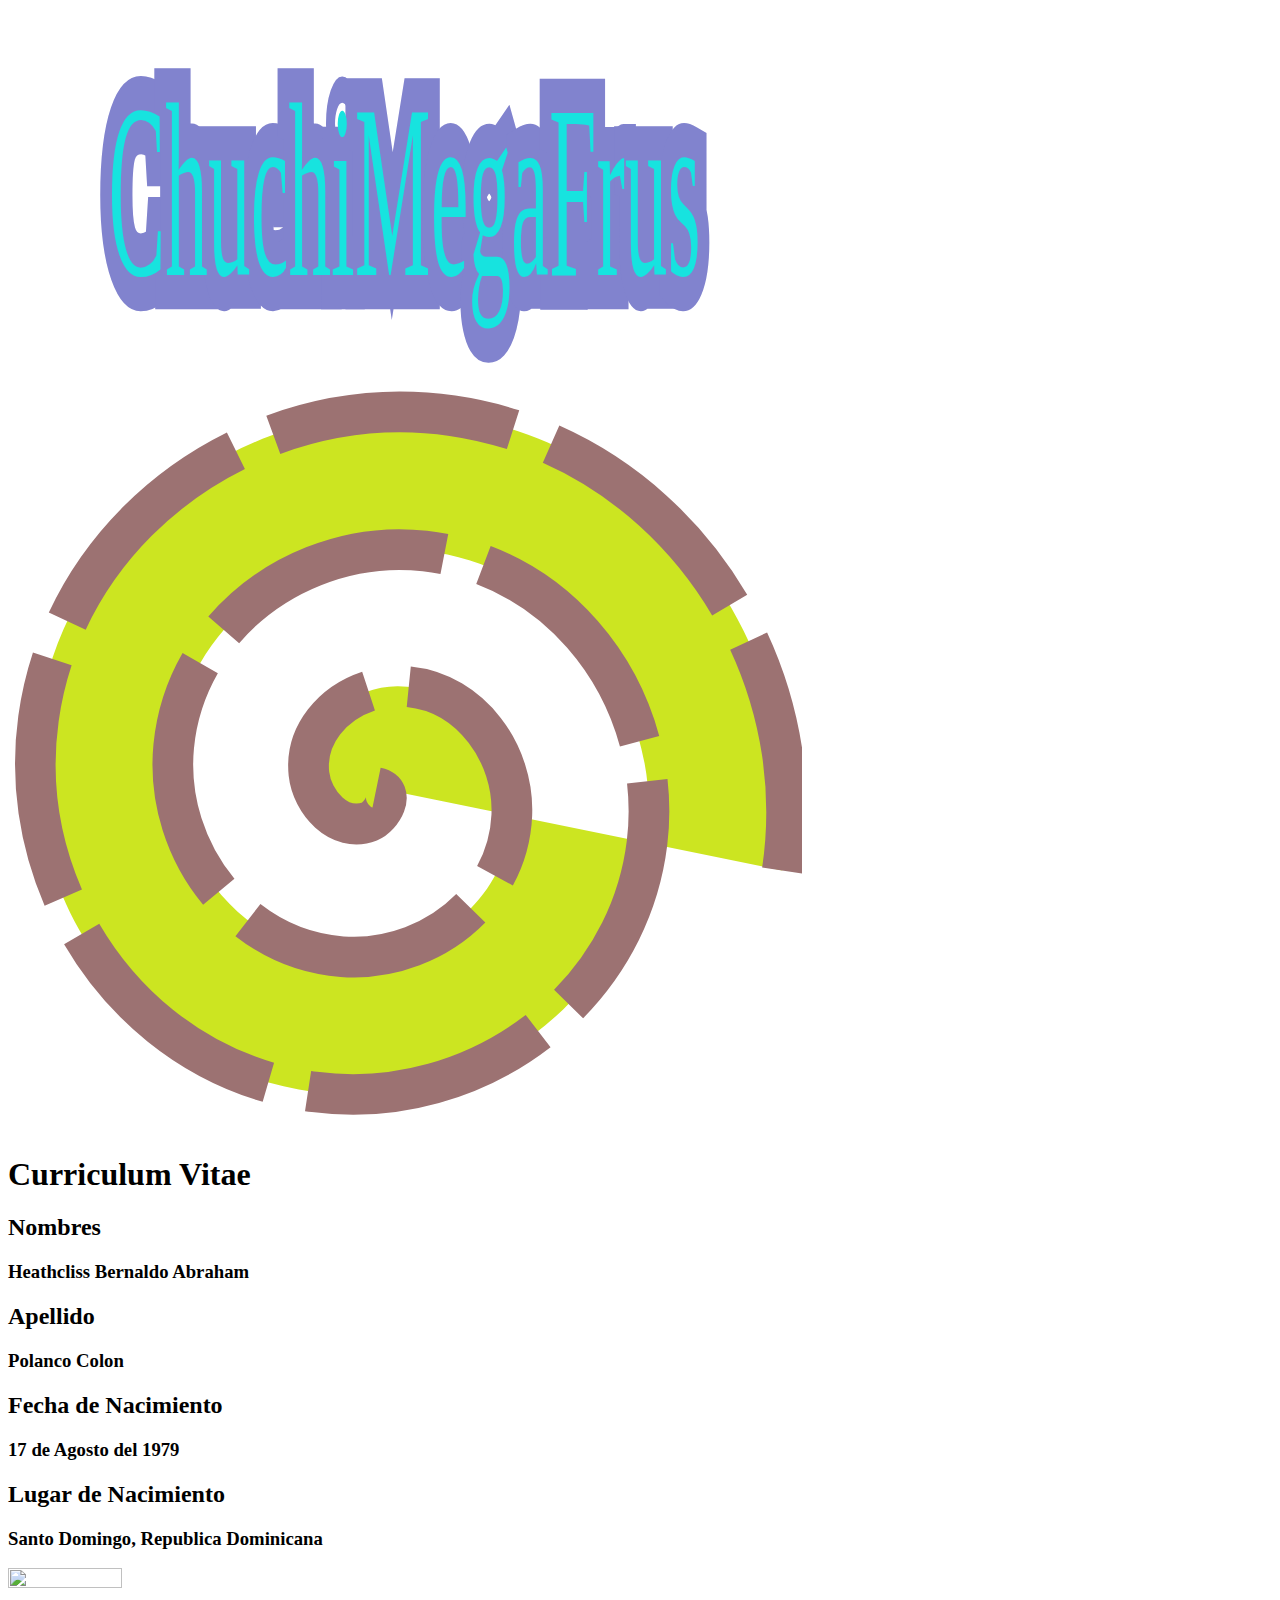
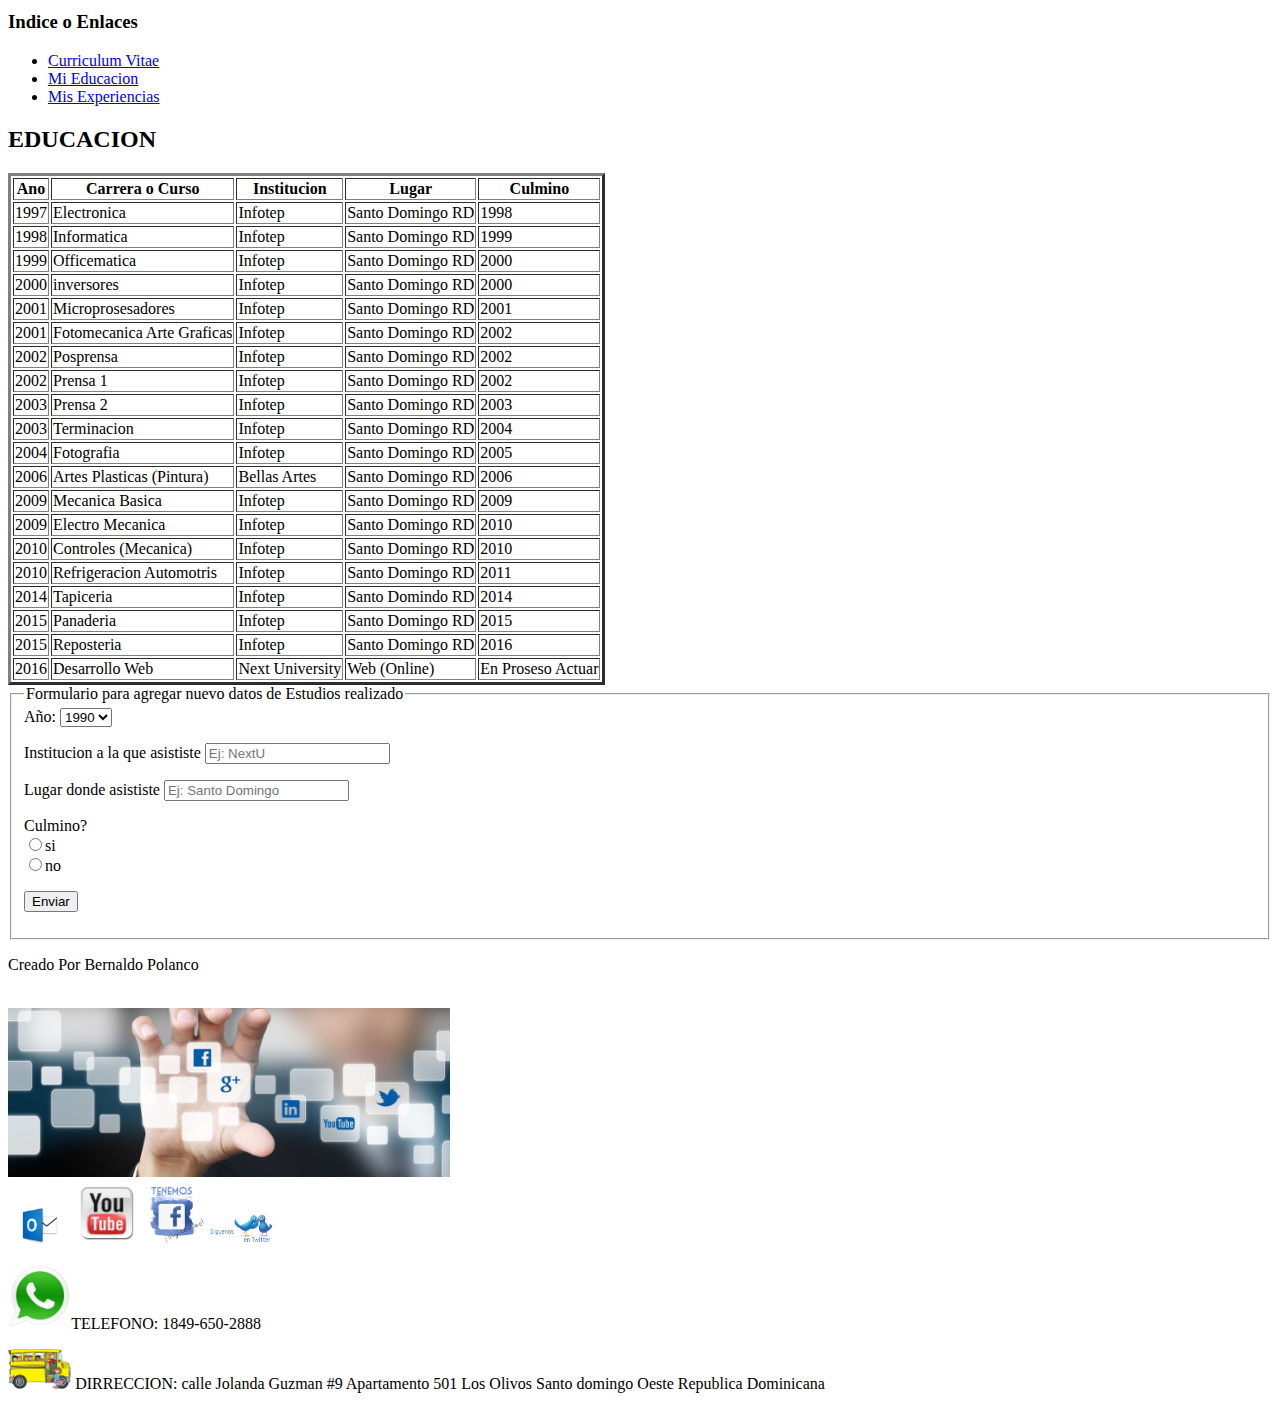
==== educacion.html @ a1d1d721 "Auto stash for cherrypick of "Initial commit"" ====
<!DOCTYPE html>
<html>
<head>
	<meta charset="utf-8">
	<title></title>
</head>
<body>

<?xml version="1.0" encoding="UTF-8" standalone="no"?>
<!-- Created with Inkscape (http://www.inkscape.org/) -->

<svg
   xmlns:osb="http://www.openswatchbook.org/uri/2009/osb"
   xmlns:dc="http://purl.org/dc/elements/1.1/"
   xmlns:cc="http://creativecommons.org/ns#"
   xmlns:rdf="http://www.w3.org/1999/02/22-rdf-syntax-ns#"
   xmlns:svg="http://www.w3.org/2000/svg"
   xmlns="http://www.w3.org/2000/svg"
   xmlns:sodipodi="http://sodipodi.sourceforge.net/DTD/sodipodi-0.dtd"
   xmlns:inkscape="http://www.inkscape.org/namespaces/inkscape"
   width="210mm"
   height="297mm"
   viewBox="0 0 210 297"
   version="1.1"
   id="svg8"
   inkscape:version="0.92.0 r15299"
   sodipodi:docname="logos jicli 1.svg">
  <defs
     id="defs2">
    <linearGradient
       id="linearGradient819"
       osb:paint="solid">
      <stop
         style="stop-color:#000000;stop-opacity:1;"
         offset="0"
         id="stop817" />
    </linearGradient>
  </defs>
  <sodipodi:namedview
     id="base"
     pagecolor="#ffffff"
     bordercolor="#666666"
     borderopacity="1.0"
     inkscape:pageopacity="0.0"
     inkscape:pageshadow="2"
     inkscape:zoom="0.35"
     inkscape:cx="-84.285714"
     inkscape:cy="560"
     inkscape:document-units="mm"
     inkscape:current-layer="layer1"
     showgrid="false"
     inkscape:window-width="1920"
     inkscape:window-height="1057"
     inkscape:window-x="760"
     inkscape:window-y="-8"
     inkscape:window-maximized="1" />
  <metadata
     id="metadata5">
    <rdf:RDF>
      <cc:Work
         rdf:about="">
        <dc:format>image/svg+xml</dc:format>
        <dc:type
           rdf:resource="http://purl.org/dc/dcmitype/StillImage" />
        <dc:title></dc:title>
      </cc:Work>
    </rdf:RDF>
  </metadata>
  <g
     inkscape:label="Capa 1"
     inkscape:groupmode="layer"
     id="layer1">
    <path
       sodipodi:type="spiral"
       style="fill:#cce521;fill-rule:evenodd;stroke:#9c7272;stroke-width:10.7696;fill-opacity:1;stroke-opacity:1;stroke-miterlimit:4;stroke-dasharray:64.6176,10.7696;stroke-dashoffset:0"
       id="path10"
       sodipodi:cx="97.517853"
       sodipodi:cy="206.28571"
       sodipodi:expansion="1"
       sodipodi:revolution="3"
       sodipodi:radius="109.56094"
       sodipodi:argument="-18.6481"
       sodipodi:t0="0"
       d="m 97.517853,206.28571 c 5.382117,1.09917 1.173687,7.79728 -1.826894,8.94543 -8.131389,3.11143 -15.273295,-5.21796 -16.063975,-12.59922 -1.414342,-13.20334 11.037778,-23.08818 23.371546,-23.18252 18.10031,-0.13844 31.05348,16.90721 30.30106,34.14388 -1.00286,22.97377 -22.79039,39.078 -44.916204,37.4196 -27.843078,-2.08694 -47.132167,-28.6792 -44.53814,-55.68853 3.141715,-32.71192 34.570988,-55.20332 66.460864,-51.65669 37.58111,4.17959 63.28509,40.46461 58.77522,77.23319 -5.20682,42.45079 -46.35944,71.37397 -88.005517,65.89377 C 33.75489,280.56766 1.608005,234.53948 8.0635087,188.01677 15.305608,135.82532 66.214981,100.45151 117.61368,107.88593 c 57.0623,8.25361 95.66544,64.04829 87.24939,120.3225" />
    <flowRoot
       xml:space="preserve"
       id="flowRoot2287"
       style="fill:black;fill-opacity:1;stroke:none;font-family:sans-serif;font-style:normal;font-weight:normal;font-size:40px;line-height:25px;letter-spacing:0px;word-spacing:0px"><flowRegion
         id="flowRegion2289"><rect
           id="rect2291"
           width="708.57141"
           height="222.85715"
           x="45.714287"
           y="93.948257" /></flowRegion><flowPara
         id="flowPara2293"></flowPara></flowRoot>    <flowRoot
       xml:space="preserve"
       id="flowRoot2295"
       style="fill:black;fill-opacity:1;stroke:none;font-family:sans-serif;font-style:normal;font-weight:normal;font-size:96px;line-height:25px;letter-spacing:0px;word-spacing:0px;"><flowRegion
         id="flowRegion2297"
         style="font-size:96px;"><rect
           id="rect2299"
           width="740"
           height="254.28572"
           x="28.571428"
           y="56.805401"
           style="font-size:96px;" /></flowRegion><flowPara
         id="flowPara2301"></flowPara></flowRoot>    <flowRoot
       xml:space="preserve"
       id="flowRoot2303"
       style="fill:black;fill-opacity:1;stroke:none;font-family:sans-serif;font-style:normal;font-weight:normal;font-size:74.66666667px;line-height:25px;letter-spacing:0px;word-spacing:0px;"><flowRegion
         id="flowRegion2305"
         style="font-size:74.66666667px;"><rect
           id="rect2307"
           width="694.28571"
           height="111.42857"
           x="62.857143"
           y="73.948257"
           style="font-size:74.66666667px;" /></flowRegion><flowPara
         id="flowPara2309"></flowPara></flowRoot>    <text
       xml:space="preserve"
       style="font-style:normal;font-weight:normal;font-size:18.04998779px;line-height:11.28124237px;font-family:sans-serif;letter-spacing:0px;word-spacing:0px;fill:#17e3df;fill-opacity:1;stroke:#8183ce;stroke-width:10.61720004;stroke-opacity:1;paint-order:stroke fill markers;stroke-miterlimit:4;stroke-dasharray:none;"
       x="179.0545"
       y="41.345509"
       id="text2317"
       transform="scale(0.58597254,1.7065646)"><tspan
         sodipodi:role="line"
         id="tspan2315"
         x="179.0545"
         y="41.345509"
         style="font-style:normal;font-variant:normal;font-weight:normal;font-stretch:normal;font-size:38.5066452px;font-family:'Bauhaus 93';-inkscape-font-specification:'Bauhaus 93, ';text-align:center;text-anchor:middle;fill:#17e3df;fill-opacity:1;stroke:#8183ce;stroke-width:10.61720004;stroke-opacity:1;paint-order:stroke fill markers;stroke-miterlimit:4;stroke-dasharray:none;">ChuchiMegaFrus</tspan></text>
  </g>
</svg>

	<h1>Curriculum Vitae</h1>


	<h2>Nombres</h2>
	<h3>Heathcliss Bernaldo Abraham</h3>

	<h2>Apellido</h2>
	<h3>Polanco Colon</h3>

	<h2>Fecha de Nacimiento</h2>
	<h3>17 de Agosto del 1979</h3>

	<h2>Lugar de Nacimiento</h2>
	<h3>Santo Domingo, Republica Dominicana</h3>

	<img src="imag/jiclimix.jpg" height="30%" width="30%">

	<h3>Indice o Enlaces</h3>

	<ul>
		
		<li><a href="index.html">Curriculum Vitae</a></li>
		<li><a href="educacion.html">Mi Educacion</a></li>
		<li><a href="experiencia.html">Mis Experiencias</a></li>

	</ul>

	<h2>EDUCACION</h2>

	<table border="3">

		<thead>
			
			<tr>
				
				<th>Ano</th>
				<th>Carrera o Curso</th>
				<th>Institucion</th>
				<th>Lugar</th>
				<th>Culmino</th>

			</tr>

		</thead>
		<tbody>
			
			<tr>
				
				<td>1997</td>
				<td>Electronica</td>
				<td>Infotep</td>
				<td>Santo Domingo RD</td>
				<td>1998</td>

			</tr>

			<tr>
				
				<td>1998</td>
				<td>Informatica</td>
				<td>Infotep</td>
				<td>Santo Domingo RD</td>
				<td>1999</td>

			</tr>

			<tr>
				
				<td>1999</td>
				<td>Officematica</td>
				<td>Infotep</td>
				<td>Santo Domingo RD</td>
				<td>2000</td>

			</tr>

			<tr>
				
				<td>2000</td>
				<td>inversores</td>
				<td>Infotep</td>
				<td>Santo Domingo RD</td>
				<td>2000</td>

			</tr>

			<tr>
				
				<td>2001</td>
				<td>Microprosesadores</td>
				<td>Infotep</td>
				<td>Santo Domingo RD</td>
				<td>2001</td>

			</tr>

			<tr>
				
				<td>2001</td>
				<td>Fotomecanica Arte Graficas</td>
				<td>Infotep</td>
				<td>Santo Domingo RD</td>
				<td>2002</td>

			</tr>

			<tr>
				
				<td>2002</td>
				<td>Posprensa</td>
				<td>Infotep</td>
				<td>Santo Domingo RD</td>
				<td>2002</td>

			</tr>

			<tr>
				
				<td>2002</td>
				<td>Prensa 1</td>
				<td>Infotep</td>
				<td>Santo Domingo RD</td>
				<td>2002</td>

			</tr>

			<tr>
				
				<td>2003</td>
				<td>Prensa 2</td>
				<td>Infotep</td>
				<td>Santo Domingo RD</td>
				<td>2003</td>

			</tr>

			<tr>
				
				<td>2003</td>
				<td>Terminacion</td>
				<td>Infotep</td>
				<td>Santo Domingo RD</td>
				<td>2004</td>

			</tr>

			<tr>
				
				<td>2004</td>
				<td>Fotografia</td>
				<td>Infotep</td>
				<td>Santo Domingo RD</td>
				<td>2005</td>

			</tr>

			<tr>
				
				<td>2006</td>
				<td>Artes Plasticas (Pintura)</td>
				<td>Bellas Artes</td>
				<td>Santo Domingo RD</td>
				<td>2006</td>

			</tr>

			<tr>
				
				<td>2009</td>
				<td>Mecanica Basica</td>
				<td>Infotep</td>
				<td>Santo Domingo RD</td>
				<td>2009</td>

			</tr>

			<tr>
				
				<td>2009</td>
				<td>Electro Mecanica</td>
				<td>Infotep</td>
				<td>Santo Domingo RD</td>
				<td>2010</td>

			</tr>

			<tr>
				
				<td>2010</td>
				<td>Controles (Mecanica)</td>
				<td>Infotep</td>
				<td>Santo Domingo RD</td>
				<td>2010</td>

			</tr>

			<tr>
				
				<td>2010</td>
				<td>Refrigeracion Automotris</td>
				<td>Infotep</td>
				<td>Santo Domingo RD</td>
				<td>2011</td>

			</tr>

			<tr>
				
				<td>2014</td>
				<td>Tapiceria</td>
				<td>Infotep</td>
				<td>Santo Domindo RD</td>
				<td>2014</td>

			</tr>

			<tr>
				
				<td>2015</td>
				<td>Panaderia</td>
				<td>Infotep</td>
				<td>Santo Domingo RD</td>
				<td>2015</td>

			</tr>

			<tr>
				
				<td>2015</td>
				<td>Reposteria</td>
				<td>Infotep</td>
				<td>Santo Domingo RD</td>
				<td>2016</td>

			</tr>

			<tr>
				
				<td>2016</td>
				<td>Desarrollo Web</td>
				<td>Next University</td>
				<td>Web (Online)</td>
				<td>En Proseso Actuar</td>
				
			</tr>

		</tbody>

	</table>

	<form autocomplete="on">

		<fieldset>

			<legend>Formulario para agregar nuevo datos de Estudios realizado</legend>

			<label for="Año">Año:</label>
				<select >
				<option >1990</option>
				<option >1991</option>
				<option >1992</option>
				<option >1993</option>
				<option >1994</option>
				<option >1995</option>
				<option >1996</option>
				<option >1997</option>
				<option >1998</option>
				<option >1999</option>
				<option >2000</option>
				<option >2001</option>
				<option >2002</option>
				<option >2003</option>
				<option >2004</option>
				<option >2005</option>
				<option >2006</option>
				<option >2007</option>
				<option >2008</option>
				<option >2009</option>
				<option >2010</option>
				<option >2011</option>
				<option >2012</option>
				<option >2013</option>
				<option >2014</option>
				<option >2015</option>
				<option >2016</option>
				<option >2017</option>
				</select>

			<p>
			<label>Institucion a la que asististe</label>
			<input type="text" name="Institucion" placeholder="Ej: NextU" required="on">
			</p>

			<p>
			<label>Lugar donde asististe</label>
			<input type="text" name="Lugar" placeholder="Ej: Santo Domingo">
			</p>

			<p>
				<label>Culmino?</label><br>
				<input type="radio" name="gender" value="si">si<br>
				<input type="radio" name="gender" value="no">no<br>
			</p>

			<p>
				<input type="submit" name="enviar" value="Enviar">
			</p>

		</fieldset>

	</form>

	<footer>
      
    <p>Creado Por Bernaldo Polanco</p><br>

    <img src="imag/siguenos aqui.jpg" width="35%" height="20%"><br>

	    <a href="mailto:heathclisspc@hotmail.com"><img src="imag/hotmail.jpg" width="5%" height="5%"></a>

	    

	    <a href="http://www.youtube.com"><img src="imag/youtube.png" width="5%" height="5%"></a>

	    

	    <a href="http://www.facebook.com"><img src="imag/facebook.png" width="5%" height="5%"></a>

	    

	    <a href="http://www.twitter.com"><img src="imag/twitter.png" width="5%" height="5%"></a><br>

	    

    <p><img src="imag/telefono_1.jpg" width="5%" height="5%">TELEFONO: 1849-650-2888</p>

    <p><img src="imag/Autobus.jpg" width="5%" height="5%"> DIRRECCION: calle Jolanda Guzman #9 Apartamento 501 Los Olivos Santo domingo Oeste Republica Dominicana</p>

    </footer>

</body>
</html>
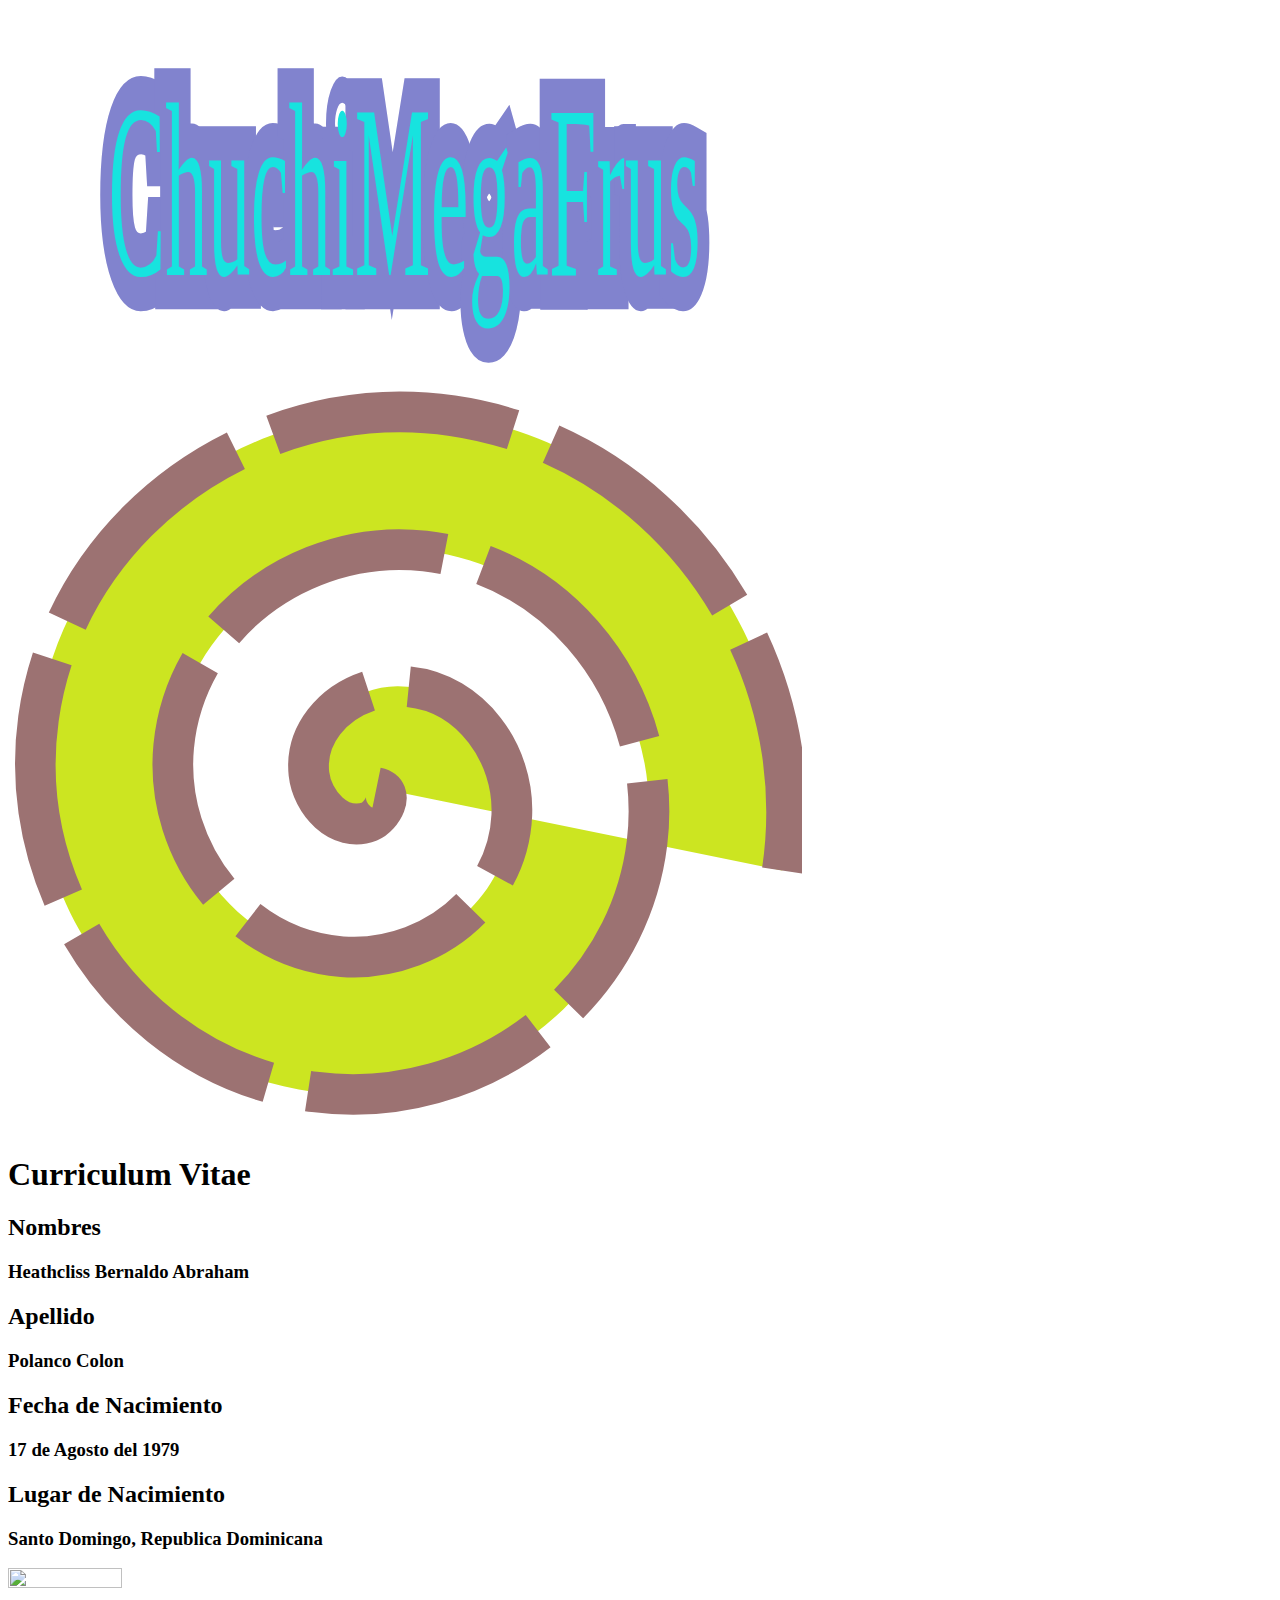
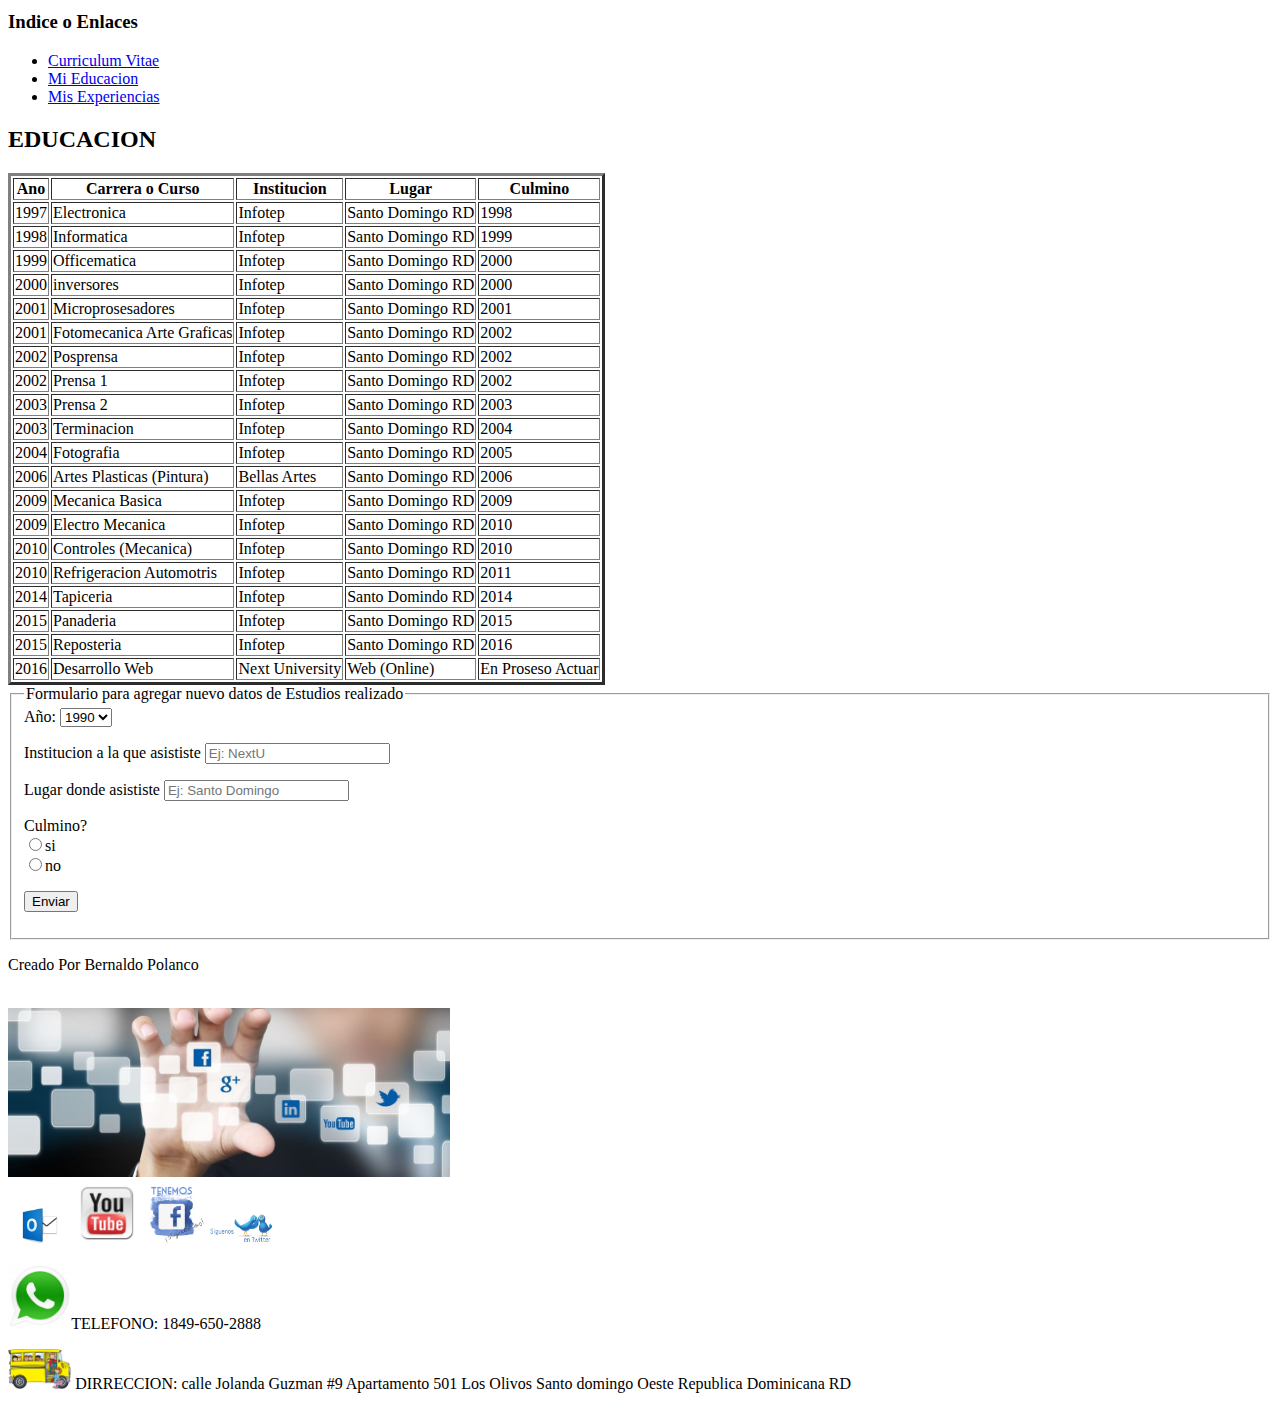
==== commit da3d71fe: "los RD del pais" ====
--- a/educacion.html
+++ b/educacion.html
@@ -467,7 +467,7 @@
 
     <p><img src="imag/telefono_1.jpg" width="5%" height="5%">TELEFONO: 1849-650-2888</p>
 
-    <p><img src="imag/Autobus.jpg" width="5%" height="5%"> DIRRECCION: calle Jolanda Guzman #9 Apartamento 501 Los Olivos Santo domingo Oeste Republica Dominicana</p>
+    <p><img src="imag/Autobus.jpg" width="5%" height="5%"> DIRRECCION: calle Jolanda Guzman #9 Apartamento 501 Los Olivos Santo domingo Oeste Republica Dominicana RD</p>
 
     </footer>
 
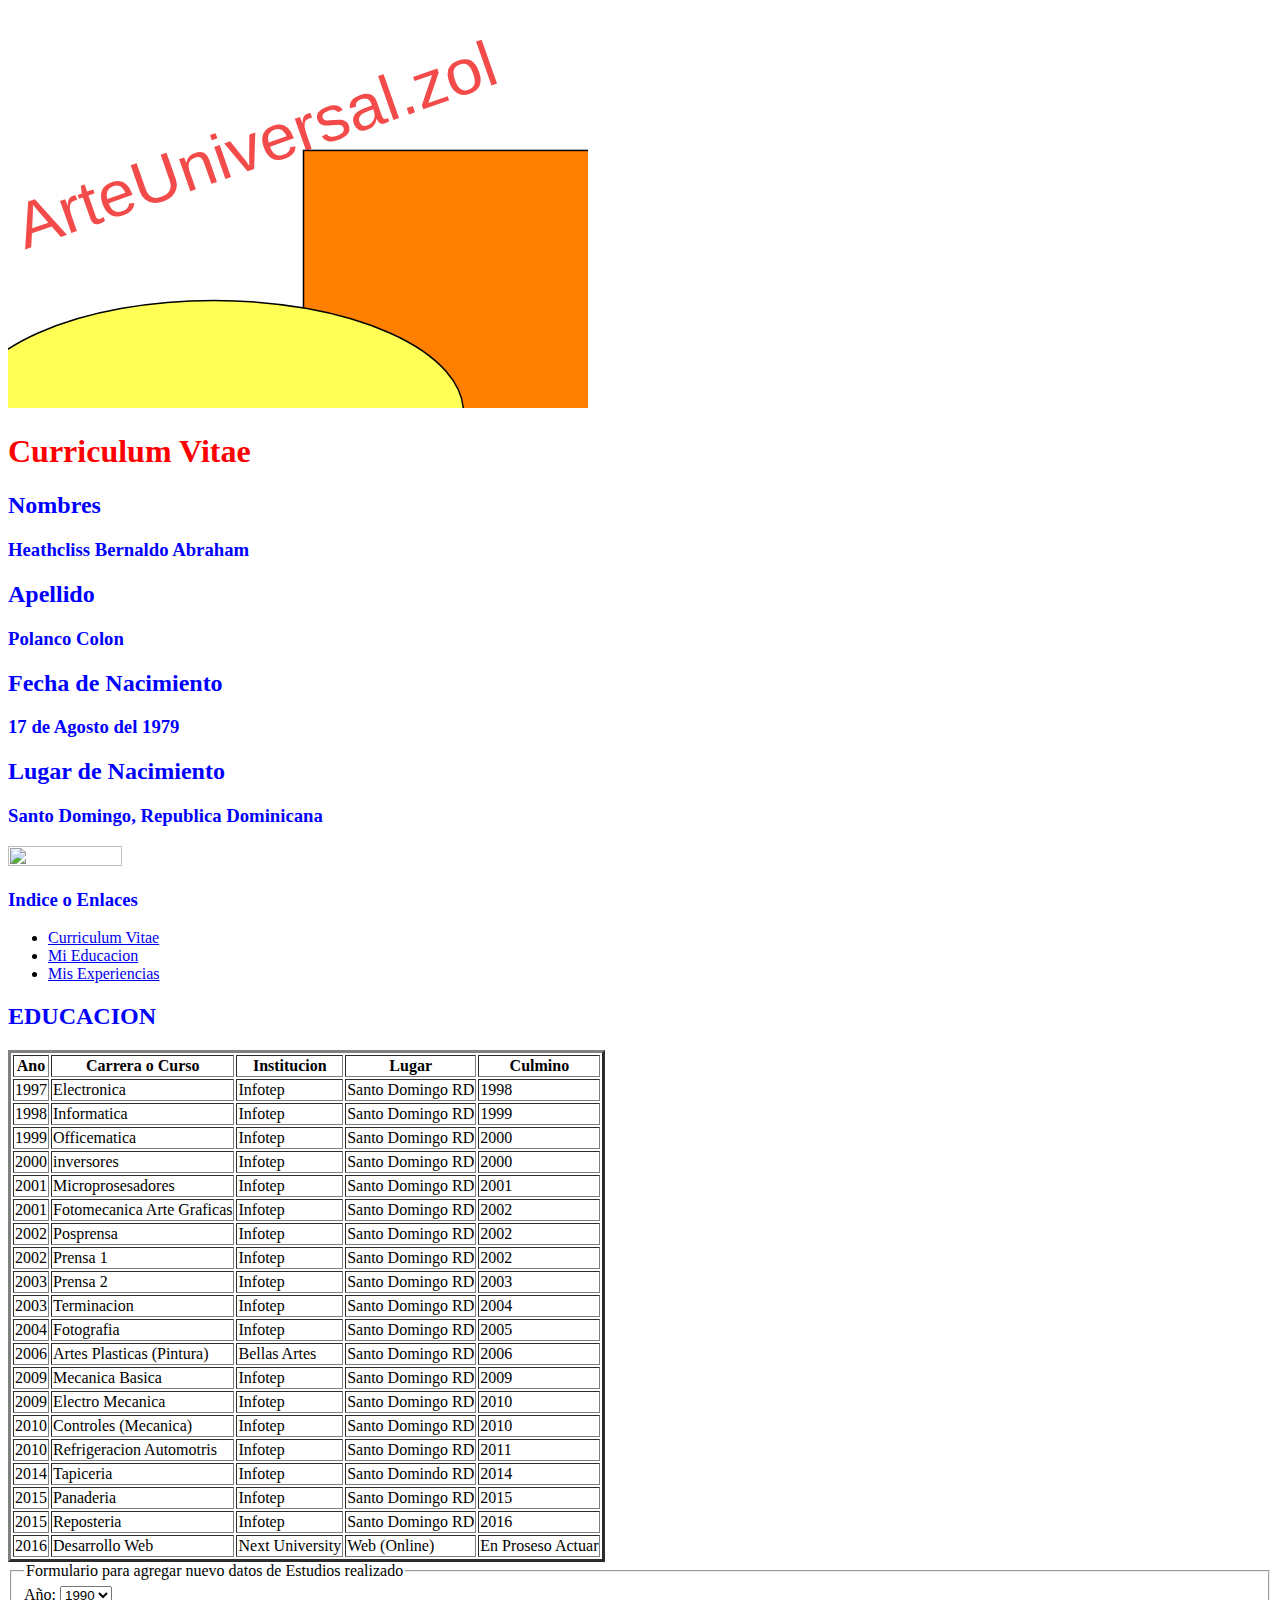
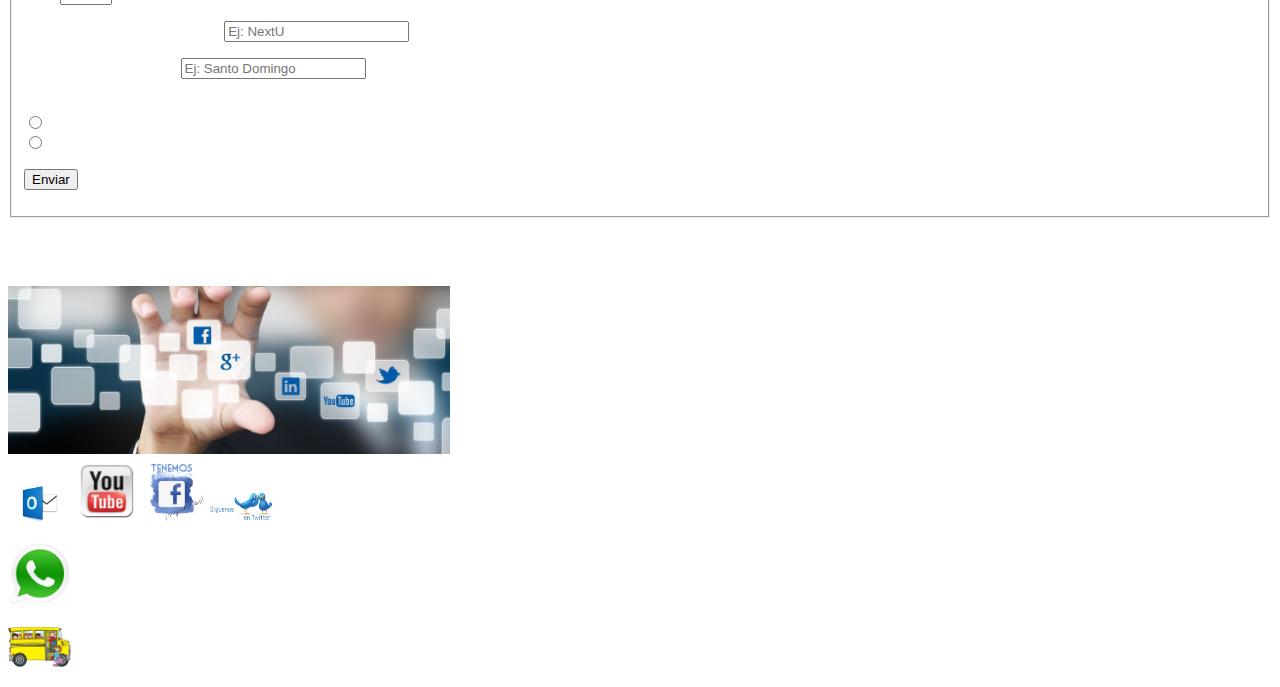
==== commit b4af9074: "css agregados mas cambios en los html" ====
--- a/educacion.html
+++ b/educacion.html
@@ -1,475 +1,370 @@
 <!DOCTYPE html>
 <html>
-<head>
-	<meta charset="utf-8">
-	<title></title>
-</head>
-<body>
-
-<?xml version="1.0" encoding="UTF-8" standalone="no"?>
-<!-- Created with Inkscape (http://www.inkscape.org/) -->
-
-<svg
-   xmlns:osb="http://www.openswatchbook.org/uri/2009/osb"
-   xmlns:dc="http://purl.org/dc/elements/1.1/"
-   xmlns:cc="http://creativecommons.org/ns#"
-   xmlns:rdf="http://www.w3.org/1999/02/22-rdf-syntax-ns#"
-   xmlns:svg="http://www.w3.org/2000/svg"
-   xmlns="http://www.w3.org/2000/svg"
-   xmlns:sodipodi="http://sodipodi.sourceforge.net/DTD/sodipodi-0.dtd"
-   xmlns:inkscape="http://www.inkscape.org/namespaces/inkscape"
-   width="210mm"
-   height="297mm"
-   viewBox="0 0 210 297"
-   version="1.1"
-   id="svg8"
-   inkscape:version="0.92.0 r15299"
-   sodipodi:docname="logos jicli 1.svg">
-  <defs
-     id="defs2">
-    <linearGradient
-       id="linearGradient819"
-       osb:paint="solid">
-      <stop
-         style="stop-color:#000000;stop-opacity:1;"
-         offset="0"
-         id="stop817" />
-    </linearGradient>
-  </defs>
-  <sodipodi:namedview
-     id="base"
-     pagecolor="#ffffff"
-     bordercolor="#666666"
-     borderopacity="1.0"
-     inkscape:pageopacity="0.0"
-     inkscape:pageshadow="2"
-     inkscape:zoom="0.35"
-     inkscape:cx="-84.285714"
-     inkscape:cy="560"
-     inkscape:document-units="mm"
-     inkscape:current-layer="layer1"
-     showgrid="false"
-     inkscape:window-width="1920"
-     inkscape:window-height="1057"
-     inkscape:window-x="760"
-     inkscape:window-y="-8"
-     inkscape:window-maximized="1" />
-  <metadata
-     id="metadata5">
-    <rdf:RDF>
-      <cc:Work
-         rdf:about="">
-        <dc:format>image/svg+xml</dc:format>
-        <dc:type
-           rdf:resource="http://purl.org/dc/dcmitype/StillImage" />
-        <dc:title></dc:title>
-      </cc:Work>
-    </rdf:RDF>
-  </metadata>
-  <g
-     inkscape:label="Capa 1"
-     inkscape:groupmode="layer"
-     id="layer1">
-    <path
-       sodipodi:type="spiral"
-       style="fill:#cce521;fill-rule:evenodd;stroke:#9c7272;stroke-width:10.7696;fill-opacity:1;stroke-opacity:1;stroke-miterlimit:4;stroke-dasharray:64.6176,10.7696;stroke-dashoffset:0"
-       id="path10"
-       sodipodi:cx="97.517853"
-       sodipodi:cy="206.28571"
-       sodipodi:expansion="1"
-       sodipodi:revolution="3"
-       sodipodi:radius="109.56094"
-       sodipodi:argument="-18.6481"
-       sodipodi:t0="0"
-       d="m 97.517853,206.28571 c 5.382117,1.09917 1.173687,7.79728 -1.826894,8.94543 -8.131389,3.11143 -15.273295,-5.21796 -16.063975,-12.59922 -1.414342,-13.20334 11.037778,-23.08818 23.371546,-23.18252 18.10031,-0.13844 31.05348,16.90721 30.30106,34.14388 -1.00286,22.97377 -22.79039,39.078 -44.916204,37.4196 -27.843078,-2.08694 -47.132167,-28.6792 -44.53814,-55.68853 3.141715,-32.71192 34.570988,-55.20332 66.460864,-51.65669 37.58111,4.17959 63.28509,40.46461 58.77522,77.23319 -5.20682,42.45079 -46.35944,71.37397 -88.005517,65.89377 C 33.75489,280.56766 1.608005,234.53948 8.0635087,188.01677 15.305608,135.82532 66.214981,100.45151 117.61368,107.88593 c 57.0623,8.25361 95.66544,64.04829 87.24939,120.3225" />
-    <flowRoot
-       xml:space="preserve"
-       id="flowRoot2287"
-       style="fill:black;fill-opacity:1;stroke:none;font-family:sans-serif;font-style:normal;font-weight:normal;font-size:40px;line-height:25px;letter-spacing:0px;word-spacing:0px"><flowRegion
-         id="flowRegion2289"><rect
-           id="rect2291"
-           width="708.57141"
-           height="222.85715"
-           x="45.714287"
-           y="93.948257" /></flowRegion><flowPara
-         id="flowPara2293"></flowPara></flowRoot>    <flowRoot
-       xml:space="preserve"
-       id="flowRoot2295"
-       style="fill:black;fill-opacity:1;stroke:none;font-family:sans-serif;font-style:normal;font-weight:normal;font-size:96px;line-height:25px;letter-spacing:0px;word-spacing:0px;"><flowRegion
-         id="flowRegion2297"
-         style="font-size:96px;"><rect
-           id="rect2299"
-           width="740"
-           height="254.28572"
-           x="28.571428"
-           y="56.805401"
-           style="font-size:96px;" /></flowRegion><flowPara
-         id="flowPara2301"></flowPara></flowRoot>    <flowRoot
-       xml:space="preserve"
-       id="flowRoot2303"
-       style="fill:black;fill-opacity:1;stroke:none;font-family:sans-serif;font-style:normal;font-weight:normal;font-size:74.66666667px;line-height:25px;letter-spacing:0px;word-spacing:0px;"><flowRegion
-         id="flowRegion2305"
-         style="font-size:74.66666667px;"><rect
-           id="rect2307"
-           width="694.28571"
-           height="111.42857"
-           x="62.857143"
-           y="73.948257"
-           style="font-size:74.66666667px;" /></flowRegion><flowPara
-         id="flowPara2309"></flowPara></flowRoot>    <text
-       xml:space="preserve"
-       style="font-style:normal;font-weight:normal;font-size:18.04998779px;line-height:11.28124237px;font-family:sans-serif;letter-spacing:0px;word-spacing:0px;fill:#17e3df;fill-opacity:1;stroke:#8183ce;stroke-width:10.61720004;stroke-opacity:1;paint-order:stroke fill markers;stroke-miterlimit:4;stroke-dasharray:none;"
-       x="179.0545"
-       y="41.345509"
-       id="text2317"
-       transform="scale(0.58597254,1.7065646)"><tspan
-         sodipodi:role="line"
-         id="tspan2315"
-         x="179.0545"
-         y="41.345509"
-         style="font-style:normal;font-variant:normal;font-weight:normal;font-stretch:normal;font-size:38.5066452px;font-family:'Bauhaus 93';-inkscape-font-specification:'Bauhaus 93, ';text-align:center;text-anchor:middle;fill:#17e3df;fill-opacity:1;stroke:#8183ce;stroke-width:10.61720004;stroke-opacity:1;paint-order:stroke fill markers;stroke-miterlimit:4;stroke-dasharray:none;">ChuchiMegaFrus</tspan></text>
-  </g>
-</svg>
-
-	<h1>Curriculum Vitae</h1>
-
-
-	<h2>Nombres</h2>
-	<h3>Heathcliss Bernaldo Abraham</h3>
-
-	<h2>Apellido</h2>
-	<h3>Polanco Colon</h3>
-
-	<h2>Fecha de Nacimiento</h2>
-	<h3>17 de Agosto del 1979</h3>
-
-	<h2>Lugar de Nacimiento</h2>
-	<h3>Santo Domingo, Republica Dominicana</h3>
-
-	<img src="imag/jiclimix.jpg" height="30%" width="30%">
-
-	<h3>Indice o Enlaces</h3>
-
-	<ul>
-		
-		<li><a href="index.html">Curriculum Vitae</a></li>
-		<li><a href="educacion.html">Mi Educacion</a></li>
-		<li><a href="experiencia.html">Mis Experiencias</a></li>
-
-	</ul>
-
-	<h2>EDUCACION</h2>
-
-	<table border="3">
-
-		<thead>
-			
-			<tr>
+	<head>
+		<meta charset="utf-8">
+		<title>Educacion</title>
+		<link rel="stylesheet" type="text/css" href="css/estilos3.css">
+	</head>
+	<body>
+
+		<svg width="580" height="400" xmlns="http://www.w3.org/2000/svg">
+		 <!-- Created with Method Draw - http://github.com/duopixel/Method-Draw/ -->
+
+		 <g>
+		  <title>background</title>
+		  <rect fill="#fff" id="canvas_background" height="402" width="582" y="-1" x="-1"/>
+		  <g display="none" overflow="visible" y="0" x="0" height="100%" width="100%" id="canvasGrid">
+		   <rect fill="url(#gridpattern)" stroke-width="0" y="0" x="0" height="100%" width="100%"/>
+		  </g>
+		 </g>
+		 <g>
+		  <title>Layer 1</title>
+		  <rect id="svg_1" height="374" width="556" y="142.450012" x="295.5" stroke-width="1.5" stroke="#000" fill="#ff7f00"/>
+		  <ellipse ry="112" rx="249.5" id="svg_2" cy="404.450012" cx="206" stroke-width="1.5" stroke="#000" fill="#ffff56"/>
+		  <text transform="matrix(15.4987, 0, 0, 1, -3989.08, 0)" xml:space="preserve" text-anchor="start" font-family="Helvetica, Arial, sans-serif" font-size="24" id="svg_5" y="92.450012" x="261.5" stroke-opacity="null" stroke-width="0" stroke="#000" fill="#000000"/>
+		  <text opacity="0.75" transform="rotate(-19.3623, 247.223, 136.595) matrix(2.78363, 0, 0, 2.67783, -55.0618, -63.2141)" xml:space="preserve" text-anchor="start" font-family="Oswald, sans-serif" font-size="24" id="svg_6" y="83.037135" x="18.100704" stroke-width="0" stroke="#0000ff" fill="#ef0e0e">ArteUniversal.zol</text>
+		 </g>
+		</svg>
+
+			<h1>Curriculum Vitae</h1>
+
+
+			<h2>Nombres</h2>
+			<h3>Heathcliss Bernaldo Abraham</h3>
+
+			<h2>Apellido</h2>
+			<h3>Polanco Colon</h3>
+
+			<h2>Fecha de Nacimiento</h2>
+			<h3>17 de Agosto del 1979</h3>
+
+			<h2>Lugar de Nacimiento</h2>
+			<h3>Santo Domingo, Republica Dominicana</h3>
+
+			<img src="imag/jiclimix.jpg" height="30%" width="30%">
+
+			<h3>Indice o Enlaces</h3>
+
+			<ul>
 				
-				<th>Ano</th>
-				<th>Carrera o Curso</th>
-				<th>Institucion</th>
-				<th>Lugar</th>
-				<th>Culmino</th>
-
-			</tr>
-
-		</thead>
-		<tbody>
-			
-			<tr>
-				
-				<td>1997</td>
-				<td>Electronica</td>
-				<td>Infotep</td>
-				<td>Santo Domingo RD</td>
-				<td>1998</td>
-
-			</tr>
-
-			<tr>
-				
-				<td>1998</td>
-				<td>Informatica</td>
-				<td>Infotep</td>
-				<td>Santo Domingo RD</td>
-				<td>1999</td>
-
-			</tr>
-
-			<tr>
-				
-				<td>1999</td>
-				<td>Officematica</td>
-				<td>Infotep</td>
-				<td>Santo Domingo RD</td>
-				<td>2000</td>
-
-			</tr>
-
-			<tr>
-				
-				<td>2000</td>
-				<td>inversores</td>
-				<td>Infotep</td>
-				<td>Santo Domingo RD</td>
-				<td>2000</td>
-
-			</tr>
-
-			<tr>
-				
-				<td>2001</td>
-				<td>Microprosesadores</td>
-				<td>Infotep</td>
-				<td>Santo Domingo RD</td>
-				<td>2001</td>
-
-			</tr>
-
-			<tr>
-				
-				<td>2001</td>
-				<td>Fotomecanica Arte Graficas</td>
-				<td>Infotep</td>
-				<td>Santo Domingo RD</td>
-				<td>2002</td>
-
-			</tr>
-
-			<tr>
-				
-				<td>2002</td>
-				<td>Posprensa</td>
-				<td>Infotep</td>
-				<td>Santo Domingo RD</td>
-				<td>2002</td>
-
-			</tr>
-
-			<tr>
-				
-				<td>2002</td>
-				<td>Prensa 1</td>
-				<td>Infotep</td>
-				<td>Santo Domingo RD</td>
-				<td>2002</td>
-
-			</tr>
-
-			<tr>
-				
-				<td>2003</td>
-				<td>Prensa 2</td>
-				<td>Infotep</td>
-				<td>Santo Domingo RD</td>
-				<td>2003</td>
-
-			</tr>
-
-			<tr>
-				
-				<td>2003</td>
-				<td>Terminacion</td>
-				<td>Infotep</td>
-				<td>Santo Domingo RD</td>
-				<td>2004</td>
-
-			</tr>
-
-			<tr>
-				
-				<td>2004</td>
-				<td>Fotografia</td>
-				<td>Infotep</td>
-				<td>Santo Domingo RD</td>
-				<td>2005</td>
-
-			</tr>
-
-			<tr>
-				
-				<td>2006</td>
-				<td>Artes Plasticas (Pintura)</td>
-				<td>Bellas Artes</td>
-				<td>Santo Domingo RD</td>
-				<td>2006</td>
-
-			</tr>
-
-			<tr>
-				
-				<td>2009</td>
-				<td>Mecanica Basica</td>
-				<td>Infotep</td>
-				<td>Santo Domingo RD</td>
-				<td>2009</td>
-
-			</tr>
-
-			<tr>
-				
-				<td>2009</td>
-				<td>Electro Mecanica</td>
-				<td>Infotep</td>
-				<td>Santo Domingo RD</td>
-				<td>2010</td>
-
-			</tr>
-
-			<tr>
-				
-				<td>2010</td>
-				<td>Controles (Mecanica)</td>
-				<td>Infotep</td>
-				<td>Santo Domingo RD</td>
-				<td>2010</td>
-
-			</tr>
-
-			<tr>
-				
-				<td>2010</td>
-				<td>Refrigeracion Automotris</td>
-				<td>Infotep</td>
-				<td>Santo Domingo RD</td>
-				<td>2011</td>
-
-			</tr>
-
-			<tr>
-				
-				<td>2014</td>
-				<td>Tapiceria</td>
-				<td>Infotep</td>
-				<td>Santo Domindo RD</td>
-				<td>2014</td>
-
-			</tr>
-
-			<tr>
-				
-				<td>2015</td>
-				<td>Panaderia</td>
-				<td>Infotep</td>
-				<td>Santo Domingo RD</td>
-				<td>2015</td>
-
-			</tr>
-
-			<tr>
-				
-				<td>2015</td>
-				<td>Reposteria</td>
-				<td>Infotep</td>
-				<td>Santo Domingo RD</td>
-				<td>2016</td>
-
-			</tr>
-
-			<tr>
-				
-				<td>2016</td>
-				<td>Desarrollo Web</td>
-				<td>Next University</td>
-				<td>Web (Online)</td>
-				<td>En Proseso Actuar</td>
-				
-			</tr>
-
-		</tbody>
-
-	</table>
-
-	<form autocomplete="on">
-
-		<fieldset>
-
-			<legend>Formulario para agregar nuevo datos de Estudios realizado</legend>
-
-			<label for="Año">Año:</label>
-				<select >
-				<option >1990</option>
-				<option >1991</option>
-				<option >1992</option>
-				<option >1993</option>
-				<option >1994</option>
-				<option >1995</option>
-				<option >1996</option>
-				<option >1997</option>
-				<option >1998</option>
-				<option >1999</option>
-				<option >2000</option>
-				<option >2001</option>
-				<option >2002</option>
-				<option >2003</option>
-				<option >2004</option>
-				<option >2005</option>
-				<option >2006</option>
-				<option >2007</option>
-				<option >2008</option>
-				<option >2009</option>
-				<option >2010</option>
-				<option >2011</option>
-				<option >2012</option>
-				<option >2013</option>
-				<option >2014</option>
-				<option >2015</option>
-				<option >2016</option>
-				<option >2017</option>
-				</select>
-
-			<p>
-			<label>Institucion a la que asististe</label>
-			<input type="text" name="Institucion" placeholder="Ej: NextU" required="on">
-			</p>
-
-			<p>
-			<label>Lugar donde asististe</label>
-			<input type="text" name="Lugar" placeholder="Ej: Santo Domingo">
-			</p>
-
-			<p>
-				<label>Culmino?</label><br>
-				<input type="radio" name="gender" value="si">si<br>
-				<input type="radio" name="gender" value="no">no<br>
-			</p>
-
-			<p>
-				<input type="submit" name="enviar" value="Enviar">
-			</p>
-
-		</fieldset>
-
-	</form>
-
-	<footer>
-      
-    <p>Creado Por Bernaldo Polanco</p><br>
-
-    <img src="imag/siguenos aqui.jpg" width="35%" height="20%"><br>
-
-	    <a href="mailto:heathclisspc@hotmail.com"><img src="imag/hotmail.jpg" width="5%" height="5%"></a>
-
-	    
-
-	    <a href="http://www.youtube.com"><img src="imag/youtube.png" width="5%" height="5%"></a>
-
-	    
-
-	    <a href="http://www.facebook.com"><img src="imag/facebook.png" width="5%" height="5%"></a>
-
-	    
-
-	    <a href="http://www.twitter.com"><img src="imag/twitter.png" width="5%" height="5%"></a><br>
-
-	    
-
-    <p><img src="imag/telefono_1.jpg" width="5%" height="5%">TELEFONO: 1849-650-2888</p>
-
-    <p><img src="imag/Autobus.jpg" width="5%" height="5%"> DIRRECCION: calle Jolanda Guzman #9 Apartamento 501 Los Olivos Santo domingo Oeste Republica Dominicana RD</p>
-
-    </footer>
-
-</body>
+				<li><a href="index.html">Curriculum Vitae</a></li>
+				<li><a href="educacion.html">Mi Educacion</a></li>
+				<li><a href="experiencia.html">Mis Experiencias</a></li>
+
+			</ul>
+
+			<h2>EDUCACION</h2>
+
+			<table border="3">
+
+				<thead>
+					
+					<tr>
+						
+						<th>Ano</th>
+						<th>Carrera o Curso</th>
+						<th>Institucion</th>
+						<th>Lugar</th>
+						<th>Culmino</th>
+
+					</tr>
+
+				</thead>
+				<tbody>
+					
+					<tr>
+						
+						<td>1997</td>
+						<td>Electronica</td>
+						<td>Infotep</td>
+						<td>Santo Domingo RD</td>
+						<td>1998</td>
+
+					</tr>
+
+					<tr>
+						
+						<td>1998</td>
+						<td>Informatica</td>
+						<td>Infotep</td>
+						<td>Santo Domingo RD</td>
+						<td>1999</td>
+
+					</tr>
+
+					<tr>
+						
+						<td>1999</td>
+						<td>Officematica</td>
+						<td>Infotep</td>
+						<td>Santo Domingo RD</td>
+						<td>2000</td>
+
+					</tr>
+
+					<tr>
+						
+						<td>2000</td>
+						<td>inversores</td>
+						<td>Infotep</td>
+						<td>Santo Domingo RD</td>
+						<td>2000</td>
+
+					</tr>
+
+					<tr>
+						
+						<td>2001</td>
+						<td>Microprosesadores</td>
+						<td>Infotep</td>
+						<td>Santo Domingo RD</td>
+						<td>2001</td>
+
+					</tr>
+
+					<tr>
+						
+						<td>2001</td>
+						<td>Fotomecanica Arte Graficas</td>
+						<td>Infotep</td>
+						<td>Santo Domingo RD</td>
+						<td>2002</td>
+
+					</tr>
+
+					<tr>
+						
+						<td>2002</td>
+						<td>Posprensa</td>
+						<td>Infotep</td>
+						<td>Santo Domingo RD</td>
+						<td>2002</td>
+
+					</tr>
+
+					<tr>
+						
+						<td>2002</td>
+						<td>Prensa 1</td>
+						<td>Infotep</td>
+						<td>Santo Domingo RD</td>
+						<td>2002</td>
+
+					</tr>
+
+					<tr>
+						
+						<td>2003</td>
+						<td>Prensa 2</td>
+						<td>Infotep</td>
+						<td>Santo Domingo RD</td>
+						<td>2003</td>
+
+					</tr>
+
+					<tr>
+						
+						<td>2003</td>
+						<td>Terminacion</td>
+						<td>Infotep</td>
+						<td>Santo Domingo RD</td>
+						<td>2004</td>
+
+					</tr>
+
+					<tr>
+						
+						<td>2004</td>
+						<td>Fotografia</td>
+						<td>Infotep</td>
+						<td>Santo Domingo RD</td>
+						<td>2005</td>
+
+					</tr>
+
+					<tr>
+						
+						<td>2006</td>
+						<td>Artes Plasticas (Pintura)</td>
+						<td>Bellas Artes</td>
+						<td>Santo Domingo RD</td>
+						<td>2006</td>
+
+					</tr>
+
+					<tr>
+						
+						<td>2009</td>
+						<td>Mecanica Basica</td>
+						<td>Infotep</td>
+						<td>Santo Domingo RD</td>
+						<td>2009</td>
+
+					</tr>
+
+					<tr>
+						
+						<td>2009</td>
+						<td>Electro Mecanica</td>
+						<td>Infotep</td>
+						<td>Santo Domingo RD</td>
+						<td>2010</td>
+
+					</tr>
+
+					<tr>
+						
+						<td>2010</td>
+						<td>Controles (Mecanica)</td>
+						<td>Infotep</td>
+						<td>Santo Domingo RD</td>
+						<td>2010</td>
+
+					</tr>
+
+					<tr>
+						
+						<td>2010</td>
+						<td>Refrigeracion Automotris</td>
+						<td>Infotep</td>
+						<td>Santo Domingo RD</td>
+						<td>2011</td>
+
+					</tr>
+
+					<tr>
+						
+						<td>2014</td>
+						<td>Tapiceria</td>
+						<td>Infotep</td>
+						<td>Santo Domindo RD</td>
+						<td>2014</td>
+
+					</tr>
+
+					<tr>
+						
+						<td>2015</td>
+						<td>Panaderia</td>
+						<td>Infotep</td>
+						<td>Santo Domingo RD</td>
+						<td>2015</td>
+
+					</tr>
+
+					<tr>
+						
+						<td>2015</td>
+						<td>Reposteria</td>
+						<td>Infotep</td>
+						<td>Santo Domingo RD</td>
+						<td>2016</td>
+
+					</tr>
+
+					<tr>
+						
+						<td>2016</td>
+						<td>Desarrollo Web</td>
+						<td>Next University</td>
+						<td>Web (Online)</td>
+						<td>En Proseso Actuar</td>
+						
+					</tr>
+
+				</tbody>
+
+			</table>
+
+			<form autocomplete="on">
+
+				<fieldset>
+
+					<legend>Formulario para agregar nuevo datos de Estudios realizado</legend>
+
+					<label for="Año">Año:</label>
+						<select >
+						<option >1990</option>
+						<option >1991</option>
+						<option >1992</option>
+						<option >1993</option>
+						<option >1994</option>
+						<option >1995</option>
+						<option >1996</option>
+						<option >1997</option>
+						<option >1998</option>
+						<option >1999</option>
+						<option >2000</option>
+						<option >2001</option>
+						<option >2002</option>
+						<option >2003</option>
+						<option >2004</option>
+						<option >2005</option>
+						<option >2006</option>
+						<option >2007</option>
+						<option >2008</option>
+						<option >2009</option>
+						<option >2010</option>
+						<option >2011</option>
+						<option >2012</option>
+						<option >2013</option>
+						<option >2014</option>
+						<option >2015</option>
+						<option >2016</option>
+						<option >2017</option>
+						</select>
+
+					<p>
+					<label>Institucion a la que asististe</label>
+					<input type="text" name="Institucion" placeholder="Ej: NextU" required="on">
+					</p>
+
+					<p>
+					<label>Lugar donde asististe</label>
+					<input type="text" name="Lugar" placeholder="Ej: Santo Domingo">
+					</p>
+
+					<p>
+						<label>Culmino?</label><br>
+						<input type="radio" name="gender" value="si">si<br>
+						<input type="radio" name="gender" value="no">no<br>
+					</p>
+
+					<p>
+						<input type="submit" name="enviar" value="Enviar">
+					</p>
+
+				</fieldset>
+
+			</form>
+
+			<footer>
+		      
+		    <p>Creado Por Bernaldo Polanco</p><br>
+
+		    <img src="imag/siguenos aqui.jpg" width="35%" height="20%"><br>
+
+			    <a href="mailto:heathclisspc@hotmail.com"><img src="imag/hotmail.jpg" width="5%" height="5%"></a>
+
+			    
+
+			    <a href="http://www.youtube.com"><img src="imag/youtube.png" width="5%" height="5%"></a>
+
+			    
+
+			    <a href="http://www.facebook.com"><img src="imag/facebook.png" width="5%" height="5%"></a>
+
+			    
+
+			    <a href="http://www.twitter.com"><img src="imag/twitter.png" width="5%" height="5%"></a><br>
+
+			    
+
+		    <p><img src="imag/telefono_1.jpg" width="5%" height="5%">TELEFONO: 1849-650-2888</p>
+
+		    <p><img src="imag/Autobus.jpg" width="5%" height="5%"> DIRRECCION: calle Jolanda Guzman #9 Apartamento 501 Los Olivos Santo domingo Oeste Republica Dominicana RD</p>
+
+		    </footer>
+
+	</body>
 </html>--- a/css/estilos3.css
+++ b/css/estilos3.css
@@ -0,0 +1,14 @@
+h1 {
+	color: red;
+	font-family: helvatica;
+}
+
+h2, h3 {
+	color: blue;
+	font-family: time roman;
+}
+
+p{
+	color: white;
+	font-family: arial;
+}